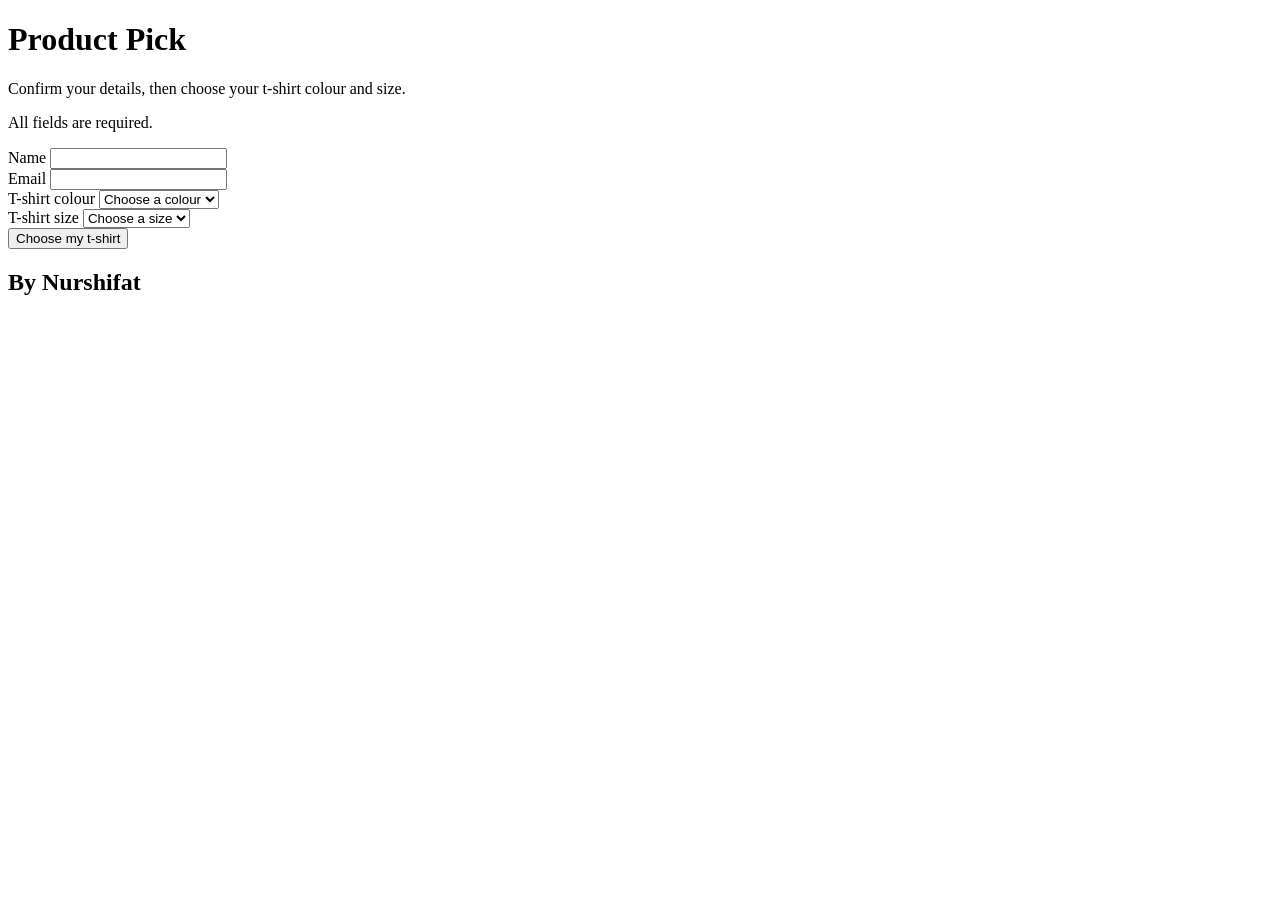
==== Form-Controls/index.html @ da3efc2b "Complete form controls exercise" ====
<!DOCTYPE html>
<html lang="en">
  <head>
    <meta charset="utf-8" />
    <meta http-equiv="X-UA-Compatible" content="IE=edge" />
    <title>My form exercise</title>
    <meta name="description" content="Choose a colour and size for your t-shirt." />
    <meta name="viewport" content="width=device-width, initial-scale=1" />
  </head>
  <body>
    <header>
      <h1>Product Pick</h1>
      <p>Confirm your details, then choose your t-shirt colour and size.</p>
    </header>
    <main>
      <form>
        <p>All fields are required.</p>

        <div>
          <label for="customer-name">Name</label>
          <input
            id="customer-name"
            name="name"
            type="text"
            autocomplete="name"
            minlength="2"
            required
          />
        </div>

        <div>
          <label for="customer-email">Email</label>
          <input
            id="customer-email"
            name="email"
            type="email"
            autocomplete="email"
            required
          />
        </div>

        <div>
          <label for="shirt-colour">T-shirt colour</label>
          <select id="shirt-colour" name="colour" required>
            <option value="" disabled selected>Choose a colour</option>
            <option value="black">Black</option>
            <option value="blue">Blue</option>
            <option value="white">White</option>
          </select>
        </div>

        <div>
          <label for="shirt-size">T-shirt size</label>
          <select id="shirt-size" name="size" required>
            <option value="" disabled selected>Choose a size</option>
            <option value="XS">XS</option>
            <option value="S">S</option>
            <option value="M">M</option>
            <option value="L">L</option>
            <option value="XL">XL</option>
            <option value="XXL">XXL</option>
          </select>
        </div>

        <button type="submit">Choose my t-shirt</button>
      </form>
    </main>
    <footer>
      <h2>By Nurshifat</h2>
    </footer>
  </body>
</html>
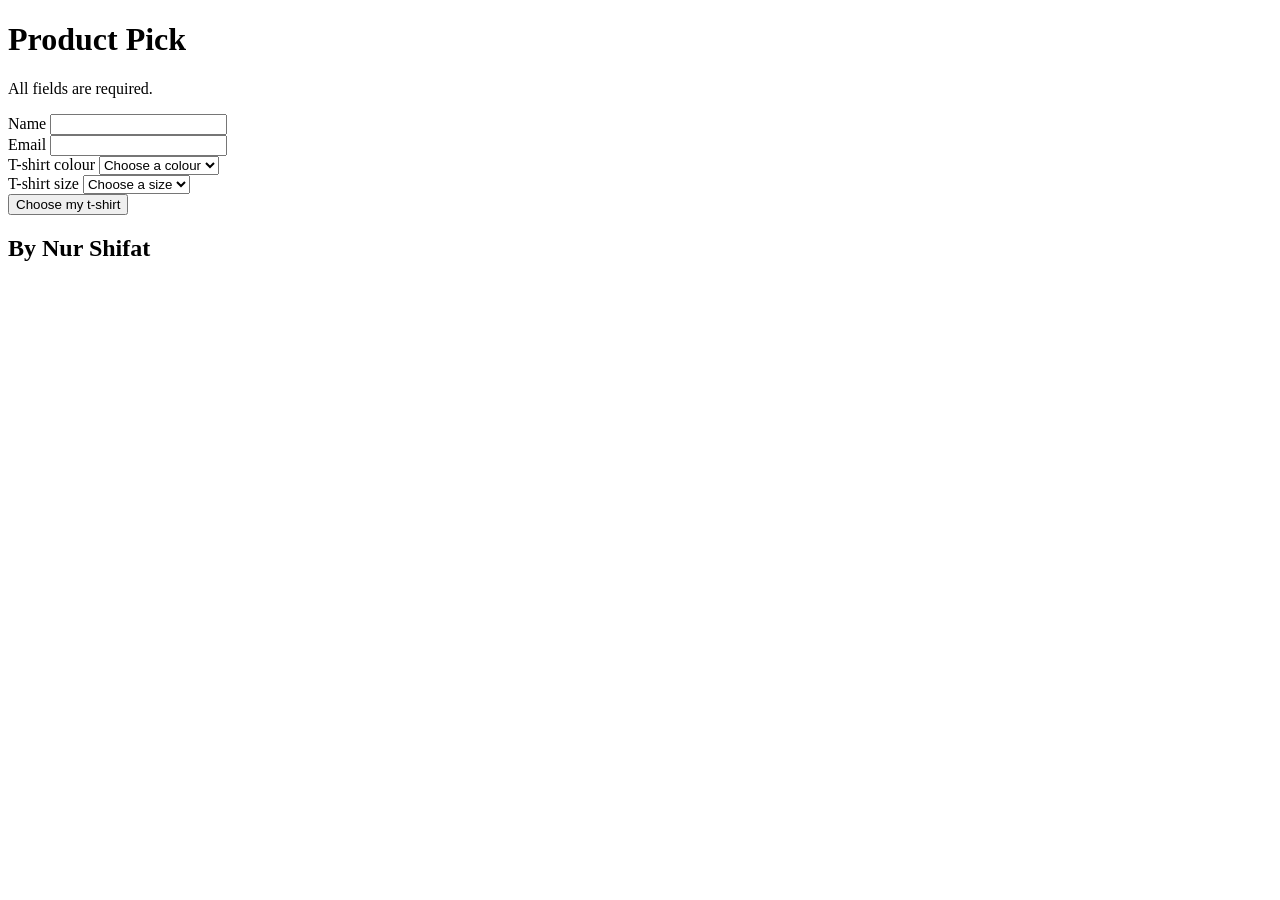
==== commit 9e1d3e4c: "Complete Form Controls assignment." ====
--- a/Form-Controls/index.html
+++ b/Form-Controls/index.html
@@ -4,17 +4,16 @@
     <meta charset="utf-8" />
     <meta http-equiv="X-UA-Compatible" content="IE=edge" />
     <title>My form exercise</title>
-    <meta name="description" content="Choose a colour and size for your t-shirt." />
+    <meta name="description" content="" />
     <meta name="viewport" content="width=device-width, initial-scale=1" />
   </head>
   <body>
     <header>
       <h1>Product Pick</h1>
-      <p>Confirm your details, then choose your t-shirt colour and size.</p>
     </header>
     <main>
       <form>
-        <p>All fields are required.</p>
+               <p>All fields are required.</p>
 
         <div>
           <label for="customer-name">Name</label>
@@ -22,11 +21,11 @@
             id="customer-name"
             name="name"
             type="text"
-            autocomplete="name"
             minlength="2"
             required
           />
-        </div>
+        </div> 
+        </form>
 
         <div>
           <label for="customer-email">Email</label>
@@ -34,12 +33,10 @@
             id="customer-email"
             name="email"
             type="email"
-            autocomplete="email"
             required
           />
-        </div>
-
-        <div>
+        </div> 
+                <div>
           <label for="shirt-colour">T-shirt colour</label>
           <select id="shirt-colour" name="colour" required>
             <option value="" disabled selected>Choose a colour</option>
@@ -66,7 +63,8 @@
       </form>
     </main>
     <footer>
-      <h2>By Nurshifat</h2>
+      <!-- change to your name-->
+      <h2>By Nur Shifat</h2>
     </footer>
   </body>
 </html>
